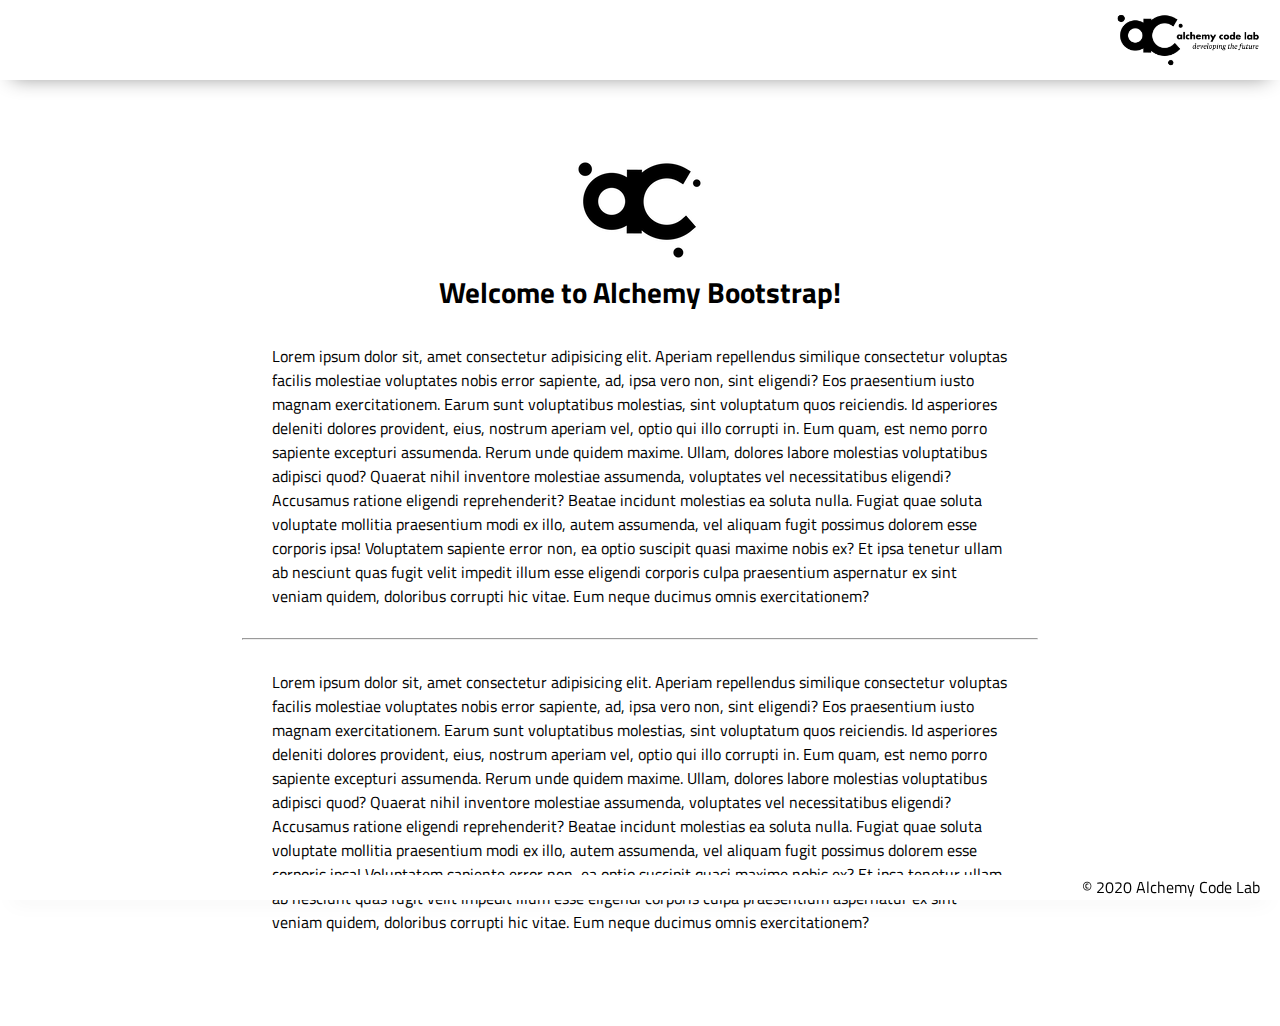
==== index.html @ 3becaf7b "bootstrap" ====
<!DOCTYPE html>
<html lang="en">

<head>
    <meta charset="UTF-8">
    <meta name="viewport" content="width=device-width, initial-scale=1.0">
    <meta http-equiv="X-UA-Compatible" content="ie=edge">
    <link href="https://fonts.googleapis.com/css2?family=Titillium+Web:wght@300&display=swap" rel="stylesheet">
    <link rel="stylesheet" href="styles/reset.css">
    <link rel="stylesheet" href="styles/style.css">
    <link rel="stylesheet" href="styles/home.css">
    <title>Document</title>
</head>

<body>
    <header>
        <div class="gutter-right logo">
            <img src="assets/big-logo.png"/>
        </div>
    </header>
    <main>
        <section class="main-section">
            <img class="main-logo" src="assets/alchemy-logo.png"/>
            <h2>
                Welcome to Alchemy Bootstrap!
            </h2>

            <content>
            <p>
                Lorem ipsum dolor sit, amet consectetur adipisicing elit. Aperiam repellendus similique consectetur voluptas facilis molestiae voluptates nobis error sapiente, ad, ipsa vero non, sint eligendi? Eos praesentium iusto magnam exercitationem.
                Earum sunt voluptatibus molestias, sint voluptatum quos reiciendis. Id asperiores deleniti dolores provident, eius, nostrum aperiam vel, optio qui illo corrupti in. Eum quam, est nemo porro sapiente excepturi assumenda.
                Rerum unde quidem maxime. Ullam, dolores labore molestias voluptatibus adipisci quod? Quaerat nihil inventore molestiae assumenda, voluptates vel necessitatibus eligendi? Accusamus ratione eligendi reprehenderit? Beatae incidunt molestias ea soluta nulla.
                Fugiat quae soluta voluptate mollitia praesentium modi ex illo, autem assumenda, vel aliquam fugit possimus dolorem esse corporis ipsa! Voluptatem sapiente error non, ea optio suscipit quasi maxime nobis ex?
                Et ipsa tenetur ullam ab nesciunt quas fugit velit impedit illum esse eligendi corporis culpa praesentium aspernatur ex sint veniam quidem, doloribus corrupti hic vitae. Eum neque ducimus omnis exercitationem?
            </p>
            <hr />
            <p>
                Lorem ipsum dolor sit, amet consectetur adipisicing elit. Aperiam repellendus similique consectetur voluptas facilis molestiae voluptates nobis error sapiente, ad, ipsa vero non, sint eligendi? Eos praesentium iusto magnam exercitationem.
                Earum sunt voluptatibus molestias, sint voluptatum quos reiciendis. Id asperiores deleniti dolores provident, eius, nostrum aperiam vel, optio qui illo corrupti in. Eum quam, est nemo porro sapiente excepturi assumenda.
                Rerum unde quidem maxime. Ullam, dolores labore molestias voluptatibus adipisci quod? Quaerat nihil inventore molestiae assumenda, voluptates vel necessitatibus eligendi? Accusamus ratione eligendi reprehenderit? Beatae incidunt molestias ea soluta nulla.
                Fugiat quae soluta voluptate mollitia praesentium modi ex illo, autem assumenda, vel aliquam fugit possimus dolorem esse corporis ipsa! Voluptatem sapiente error non, ea optio suscipit quasi maxime nobis ex?
                Et ipsa tenetur ullam ab nesciunt quas fugit velit impedit illum esse eligendi corporis culpa praesentium aspernatur ex sint veniam quidem, doloribus corrupti hic vitae. Eum neque ducimus omnis exercitationem?
            </p>

        </section>
    </main>
    <footer>
        <div class="copy gutter-right">&copy; 2020 Alchemy Code Lab</div>
    </footer>

    <script type="module" src="app.js"></script>
</body>

</html>
---- styles/style.css ----
body {
    --color1: #ffffff;
    --color2: #ffffff;
    --color3: #ffffff;
    --color4: #ffffff;
    --color5: #ffffff;

    /* https://coolors.co/generate and click export -> scss to get the colors to copy and paste below*/
    /* --color1: hsla(349, 69%, 76%, 1);
    --color2: hsla(207, 67%, 44%, 1);
    --color3: hsla(200, 61%, 56%, 1);
    --color4: hsla(187, 41%, 94%, 1);
    --color5: hsla(170, 28%, 95%, 1); */

    /* --color1: hsla(45, 86%, 83%, 1);
    --color2: hsla(135, 65%, 98%, 1);
    --color3: hsla(315, 37%, 86%, 1);
    --color4: hsla(45, 73%, 98%, 1);
    --color5: hsla(224, 40%, 79%, 1); */
    
    --header-height: 80px;
    --shadow: 0px 10px 20px -12px rgba(0,0,0,0.45);
    --gutter: 30px;
    --footer-height: 25px;
    
    font-family: 'Titillium Web', sans-serif;
    background-color: var(--color2);
}

main {
    display: flex;
    flex-direction: column;
    justify-content: center;
    align-items: center;
    margin-bottom: calc(var(--footer-height));
}

section {
    background-color: var(--color5);
    width: 1000px;
    max-width: 80%;
    display: flex;
    flex-direction: column;
    justify-content: center;
    align-items: center;
    padding-top: var(--gutter);
    padding-bottom: var(--gutter);
    margin-top: var(--gutter);
    margin-bottom: var(--gutter);
    border: solid 2px var(--color1);
}

header {
    display: flex;
    justify-content: flex-end;
    background-color: var(--color3);
    height: var(--header-height);
    box-shadow: var(--shadow);
}

footer {
    display: flex;
    justify-content: flex-end;
    background-color: var(--color3);
    box-shadow: var(--shadow);
}


h2 {
    font-size: 1.8rem;
    font-weight: bold;
}

.gutter-right {
    margin-right: 20px;
}

.main-logo {
    animation: pulse 5s infinite ease-in-out;
}

header img {
    height: var(--header-height);
}



content {
    width: 80%;
}

p {
    margin: var(--gutter);
}
  
footer {
    position: fixed;
    width: 100%;
    bottom: 0;
    height: var(--footer-height);
    display: flex;
    justify-content: flex-end;
    background-color: var(--color3);
    box-shadow: var(--shadow);
}
  
  @keyframes pulse {
    20% {
      transform: rotate3d(-10, -10, -10, 50deg) scale(1.2);
    }

    40% {
        transform: rotate3d(10, 10, -10, 50deg) scale(1);
    }

    60% {
        transform: rotate3d(-10, 10, 10, 50deg) scale(1.2);
      }

    80% {
        transform: rotate3d(10, 10, 10, 50deg) scale(1);
    }

  }
---- styles/home.css ----
/* add home page styles here */
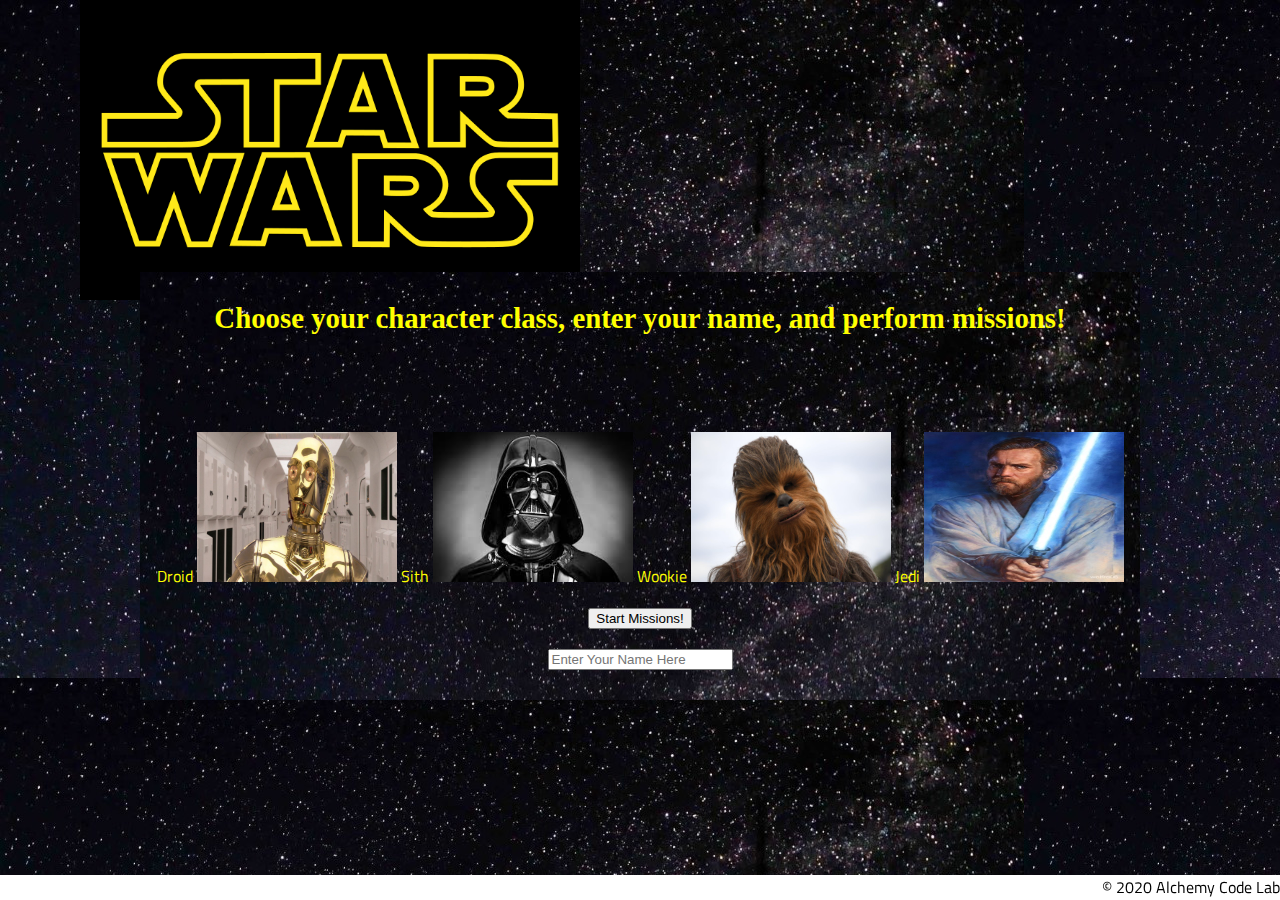
==== commit 1f78c603: "been a while" ====
--- a/index.html
+++ b/index.html
@@ -10,38 +10,55 @@
     <link rel="stylesheet" href="styles/style.css">
     <link rel="stylesheet" href="styles/home.css">
     <title>Document</title>
+    
 </head>
 
 <body>
     <header>
-        <div class="gutter-right logo">
-            <img src="assets/big-logo.png"/>
+        <div class="gutter-right-logo">
+            <img src="/assets/694px-Star_Wars_Logo.svg.png"/>
         </div>
     </header>
+    
+
     <main>
         <section class="main-section">
-            <img class="main-logo" src="assets/alchemy-logo.png"/>
-            <h2>
-                Welcome to Alchemy Bootstrap!
-            </h2>
+            <h2>Choose your character class, enter your name, and perform missions!</h2>
+             <form>
+                <label>Droid
+                    <input type="radio" name="characters">
+                    <img class="starWars" src="/assets/c-3po.jpeg">
+                </label>
+                <label>Sith
+                    <input type="radio" name="characters">
+                    <img class="starWars" src="/assets/dvader.jpg">
+                
+                </label>
+                <label>Wookie
+                    <input type="radio" name="characters">
+                    <img class="starWars" src="/assets/chewie.jpg">
+                        
+                </label>
+                <label>Jedi
+                    <input type="radio" name="characters">
+                    <img class="starWars" src="/assets/obiwan.jpg">
+                        
+                </label>
 
-            <content>
-            <p>
-                Lorem ipsum dolor sit, amet consectetur adipisicing elit. Aperiam repellendus similique consectetur voluptas facilis molestiae voluptates nobis error sapiente, ad, ipsa vero non, sint eligendi? Eos praesentium iusto magnam exercitationem.
-                Earum sunt voluptatibus molestias, sint voluptatum quos reiciendis. Id asperiores deleniti dolores provident, eius, nostrum aperiam vel, optio qui illo corrupti in. Eum quam, est nemo porro sapiente excepturi assumenda.
-                Rerum unde quidem maxime. Ullam, dolores labore molestias voluptatibus adipisci quod? Quaerat nihil inventore molestiae assumenda, voluptates vel necessitatibus eligendi? Accusamus ratione eligendi reprehenderit? Beatae incidunt molestias ea soluta nulla.
-                Fugiat quae soluta voluptate mollitia praesentium modi ex illo, autem assumenda, vel aliquam fugit possimus dolorem esse corporis ipsa! Voluptatem sapiente error non, ea optio suscipit quasi maxime nobis ex?
-                Et ipsa tenetur ullam ab nesciunt quas fugit velit impedit illum esse eligendi corporis culpa praesentium aspernatur ex sint veniam quidem, doloribus corrupti hic vitae. Eum neque ducimus omnis exercitationem?
-            </p>
-            <hr />
-            <p>
-                Lorem ipsum dolor sit, amet consectetur adipisicing elit. Aperiam repellendus similique consectetur voluptas facilis molestiae voluptates nobis error sapiente, ad, ipsa vero non, sint eligendi? Eos praesentium iusto magnam exercitationem.
-                Earum sunt voluptatibus molestias, sint voluptatum quos reiciendis. Id asperiores deleniti dolores provident, eius, nostrum aperiam vel, optio qui illo corrupti in. Eum quam, est nemo porro sapiente excepturi assumenda.
-                Rerum unde quidem maxime. Ullam, dolores labore molestias voluptatibus adipisci quod? Quaerat nihil inventore molestiae assumenda, voluptates vel necessitatibus eligendi? Accusamus ratione eligendi reprehenderit? Beatae incidunt molestias ea soluta nulla.
-                Fugiat quae soluta voluptate mollitia praesentium modi ex illo, autem assumenda, vel aliquam fugit possimus dolorem esse corporis ipsa! Voluptatem sapiente error non, ea optio suscipit quasi maxime nobis ex?
-                Et ipsa tenetur ullam ab nesciunt quas fugit velit impedit illum esse eligendi corporis culpa praesentium aspernatur ex sint veniam quidem, doloribus corrupti hic vitae. Eum neque ducimus omnis exercitationem?
-            </p>
+                
 
+            <div class="submit">
+            <button>Start Missions!</button>
+            </div>
+            <div class="entry">
+            <input name="name" placeholder="Enter Your Name Here">
+             </div>       
+                    
+                
+            </form>
+
+
+            
         </section>
     </main>
     <footer>
--- a/styles/style.css
+++ b/styles/style.css
@@ -25,9 +25,27 @@
     --footer-height: 25px;
     
     font-family: 'Titillium Web', sans-serif;
-    background-color: var(--color2);
+    background-image: url("/assets/space.jpg");
+}
+.gutter-right-logo > img {
+    margin-right: 700px;
+    height: 300px;
+    width: 500px;
+    background-image: url("/assets/space.jpg");
 }
 
+h2 {
+    font-family: star wars;
+     
+    color: yellow;   
+}
+
+h3 {
+
+    color: yellow;
+    font-size: 150px;
+    font-family: papyrus;
+}
 main {
     display: flex;
     flex-direction: column;
@@ -37,7 +55,7 @@
 }
 
 section {
-    background-color: var(--color5);
+    background-image: url("/assets/space.jpg");
     width: 1000px;
     max-width: 80%;
     display: flex;
@@ -46,17 +64,67 @@
     align-items: center;
     padding-top: var(--gutter);
     padding-bottom: var(--gutter);
-    margin-top: var(--gutter);
+    margin-top: 15%;
     margin-bottom: var(--gutter);
-    border: solid 2px var(--color1);
+    
+}
+label > input {
+    
+    
+    display: none;
+    
+   
 }
 
+.submit {
+
+    display: flex;
+    justify-content: center;
+    margin-top: 20px;
+}
+.entry {
+
+    display: flex;
+    justify-content: center;
+    margin-top: 20px;
+}
+
+.starWars:hover {
+
+    transform: scale(1.2);
+    box-shadow: 5px 5px 5px 5px black;
+    border-radius: 15%;
+    
+
+}
+
+
+
+input[type="radio"]:checked + img{
+    border: solid 6px blue;
+    border-radius: 15%;
+    
+    
+}
+
+
+label{
+
+    color: yellow;
+}
+.starWars {
+
+    width: 200px;
+    height: 150px;
+    margin-top: 10%;
+}
 header {
     display: flex;
     justify-content: flex-end;
     background-color: var(--color3);
     height: var(--header-height);
     box-shadow: var(--shadow);
+    background-image: url(/assets/space.jpg);
 }
 
 footer {
@@ -72,9 +140,7 @@
     font-weight: bold;
 }
 
-.gutter-right {
-    margin-right: 20px;
-}
+
 
 .main-logo {
     animation: pulse 5s infinite ease-in-out;
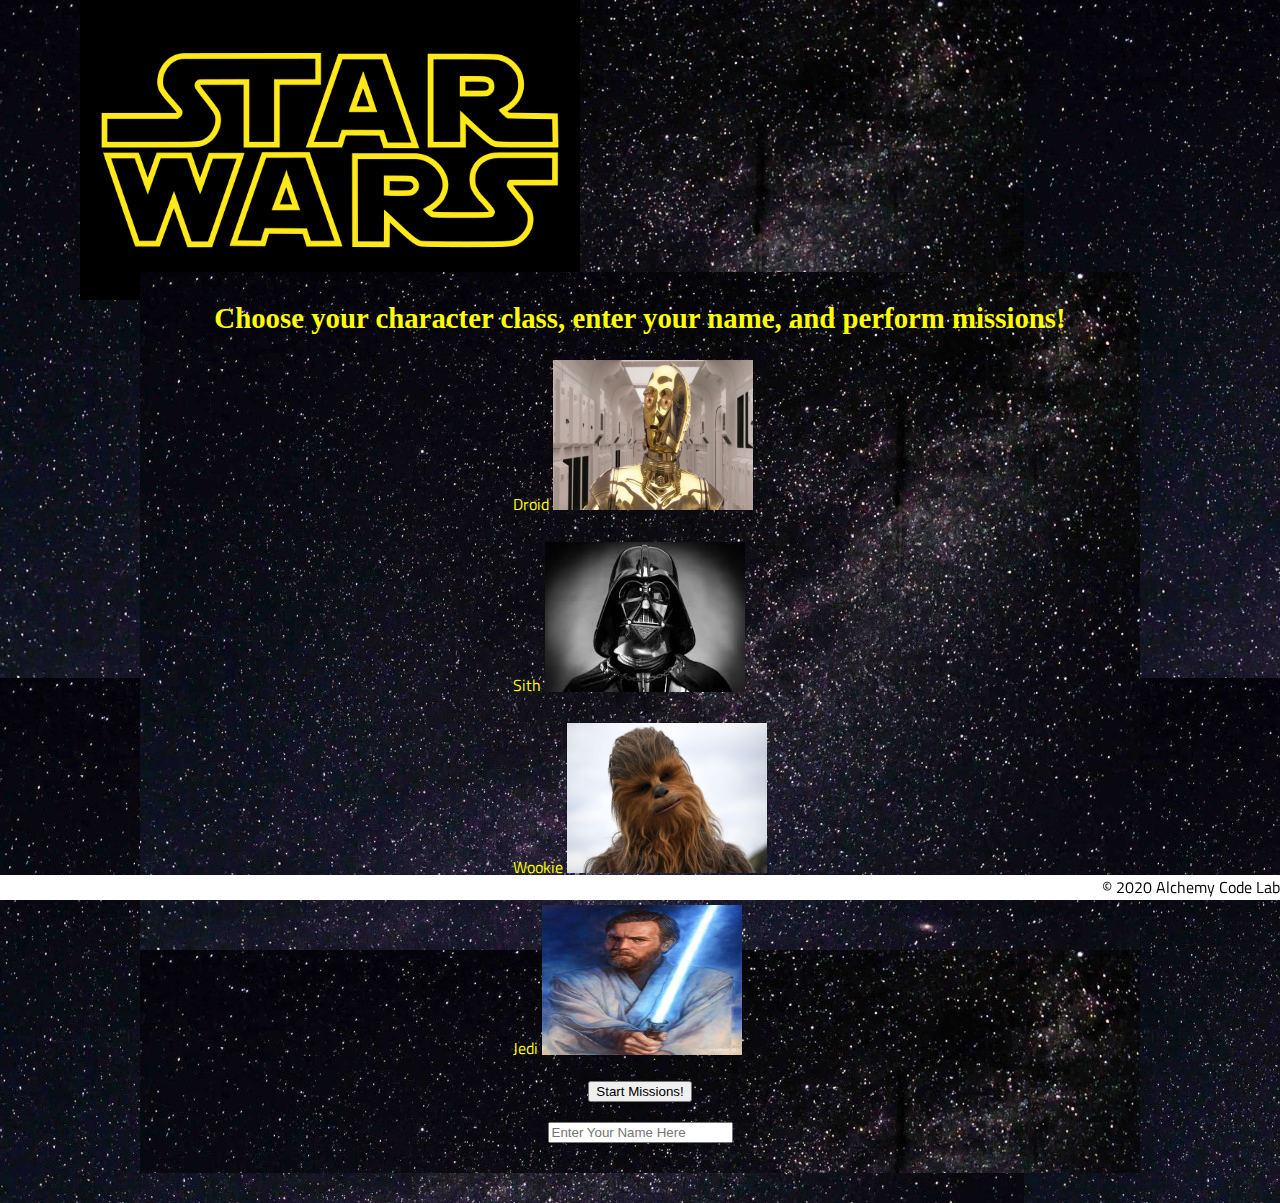
==== commit 0e85658a: "images and missions" ====
--- a/index.html
+++ b/index.html
@@ -9,6 +9,8 @@
     <link rel="stylesheet" href="styles/reset.css">
     <link rel="stylesheet" href="styles/style.css">
     <link rel="stylesheet" href="styles/home.css">
+   
+
     <title>Document</title>
     
 </head>
--- a/styles/style.css
+++ b/styles/style.css
@@ -34,17 +34,40 @@
     background-image: url("/assets/space.jpg");
 }
 
+a  {
+
+    color: yellow;
+
+
+}
+a > img {
+
+    width: 230px;
+}
+
+
 h2 {
     font-family: star wars;
      
     color: yellow;   
 }
 
+
 h3 {
 
     color: yellow;
     font-size: 150px;
     font-family: papyrus;
+}
+
+.chars {
+
+    display: flex;
+    justify-content: center;
+}
+
+label {
+    display: block;
 }
 main {
     display: flex;
